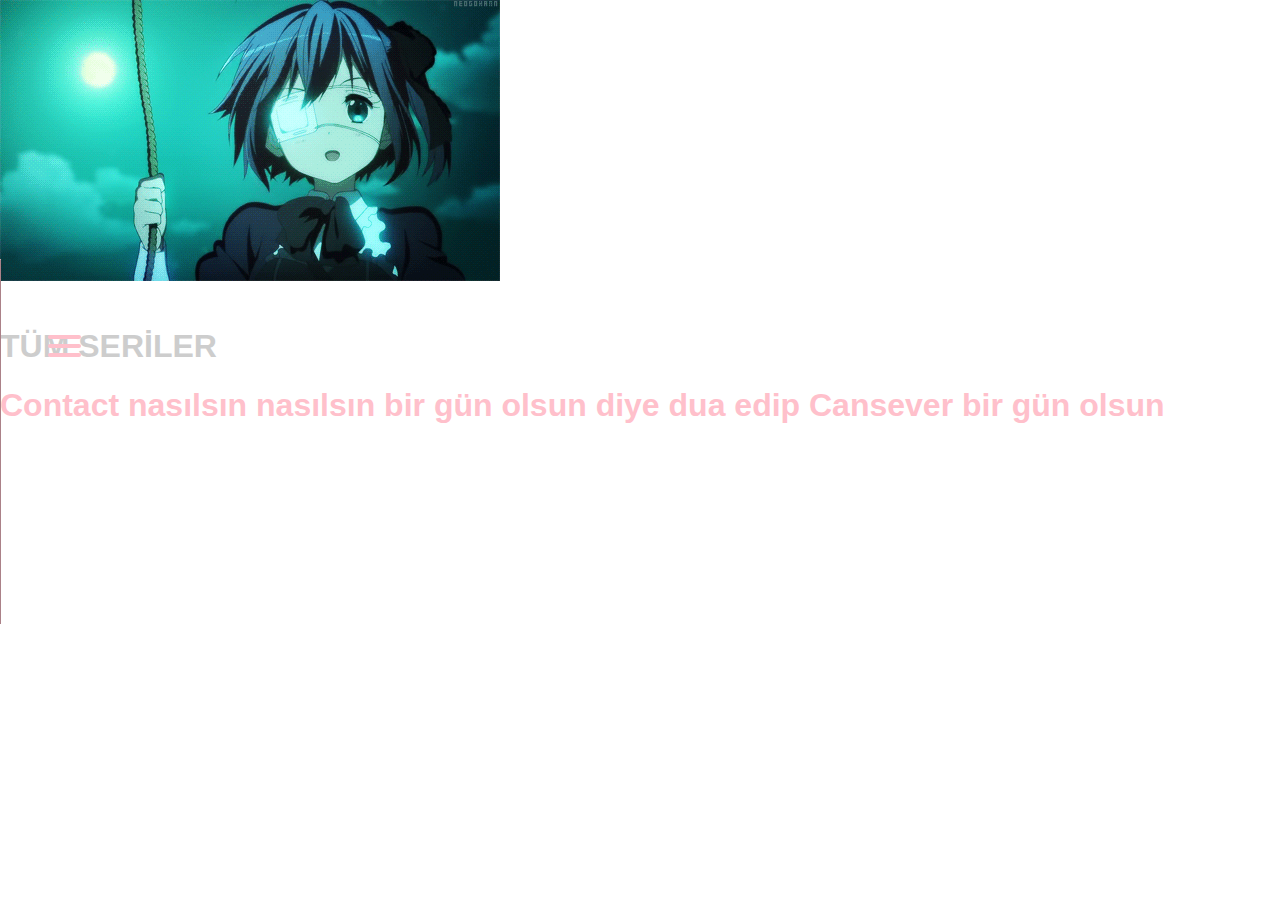
==== list-page.html @ 2a080bba "Add files via upload" ====
<!DOCTYPE html>

<html lang="tr">
<meta http-equiv="X-UA-Compatible content="IE=edge">
<meta name="viewport" content="width=device-width, initial-scale=1">
<meta charset="UTF-8">
<meta name="viewport" content="width=device-width,initial-scale=1.0">
<link rel="stylesheet" href="css/yanmenu.css">
<link rel="stylesheet" href="css/list-page.css">
<link rel="icon" type="png" href="img/logo.png"/>

<body>
	<img class="f1" type="gif" src="img/f1.gif">
<nav role="navigation">
    <div id="menuToggle">
      <input type="checkbox" />
      <span></span>
      <span></span> 
      <span></span> 
      <ul id="menu"> 
        <a href="index.html"><li>ANASAYFA</li></a> 
        <a href="list-page.html"><li>TÜMÜ</li></a> 
        <a href="#"><li>TV SERİLERİ</li></a>
        <a href="list-page.html"><li>FİLMLER</li></a> 
      </ul> 
    </div> 
  </nav> 
<h1 class="baslik">TÜM SERİLER</h1>
<a href="video-page.html"><h1 class="bolum">Contact nasılsın nasılsın bir gün olsun diye dua edip Cansever bir gün olsun</h1> </a>

	
	
	
</body>
</html>
---- css/yanmenu.css ----
body
{
  margin: 0;
  padding: 0;
  
  
  
  color: #cdcdcd;
  font-family: "Avenir Next", "Avenir", sans-serif;
}

a
{
  text-decoration: none;
  color: pink;
  
  transition: color 0.3s ease;
}

a:hover
{
  color: tomato;
}

#menuToggle
{
  display: block;
  position: relative;
  top: 50px;
  margin-left: 48px;
  
  z-index: 1;
  
  -webkit-user-select: none;
  user-select: none;
}

#menuToggle input
{
  display: block;
  width: 42px;
  height: 43px;
  position: absolute;
  top: -7px;
  left: -5px;
  
  cursor: pointer;
  
  opacity: 0; /* hide this */
  z-index: 2; /* and place it over the hamburger */
  
  -webkit-touch-callout: none;
}

/*
 * Just a quick hamburger
 */
#menuToggle span
{
  display: block;
  width: 33px;
  height: 4px;
  margin-bottom: 5px;
  position: relative;
  
  background: pink;
  border-radius: 3px;
  
  z-index: 1;
  
  transform-origin: 4px 0px;
  
  transition: transform 0.5s cubic-bezier(0.77,0.2,0.05,1.0),
              background 0.5s cubic-bezier(0.77,0.2,0.05,1.0),
              opacity 0.55s ease;
}

#menuToggle span:first-child
{
  transform-origin: 0% 0%;
}

#menuToggle span:nth-last-child(2)
{
  transform-origin: 0% 100%;
}

/* 
 * Transform all the slices of hamburger
 * into a crossmark.
 */
#menuToggle input:checked ~ span
{
  opacity: 1;
  transform: rotate(45deg) translate(-2px, -1px);
  background: pink;
}

/*
 * But let's hide the middle one.
 */
#menuToggle input:checked ~ span:nth-last-child(3)
{
  opacity: 0;
  transform: rotate(0deg) scale(0.2, 0.2);
}

/*
 * Ohyeah and the last one should go the other direction
 */
#menuToggle input:checked ~ span:nth-last-child(2)
{
  transform: rotate(-45deg) translate(0, -1px);
}

/*
 * Make this absolute positioned
 * at the top left of the screen
 */
#menu
{
  position: absolute;
  min-height: 100%;
  
  width: 150px;
  margin: -100px 0 0 -50px;
  padding: 50px;
  padding-top: 125px;
  outline-width: 3px;
  outline-color: pink ;
  background: #232323;
  outline-style:outset;
  list-style-type: none;
  -webkit-font-smoothing: antialiased;
  /* to stop flickering of text in safari */
  
  transform-origin: 0% 0%;
  transform: translate(-100%, 0);
  
  transition: transform 0.5s cubic-bezier(0.77,0.2,0.05,1.0);
}

#menu li
{
  padding: 10px 0;
  font-size: 22px;
}

/*
 * And let's slide it in from the left
 */
#menuToggle input:checked ~ ul
{
  transform: none;
}  
@media (max-width:500px){
#menuToggle{top: 30px;margin-left: 25px;}
#menu{width: 100px;}

}
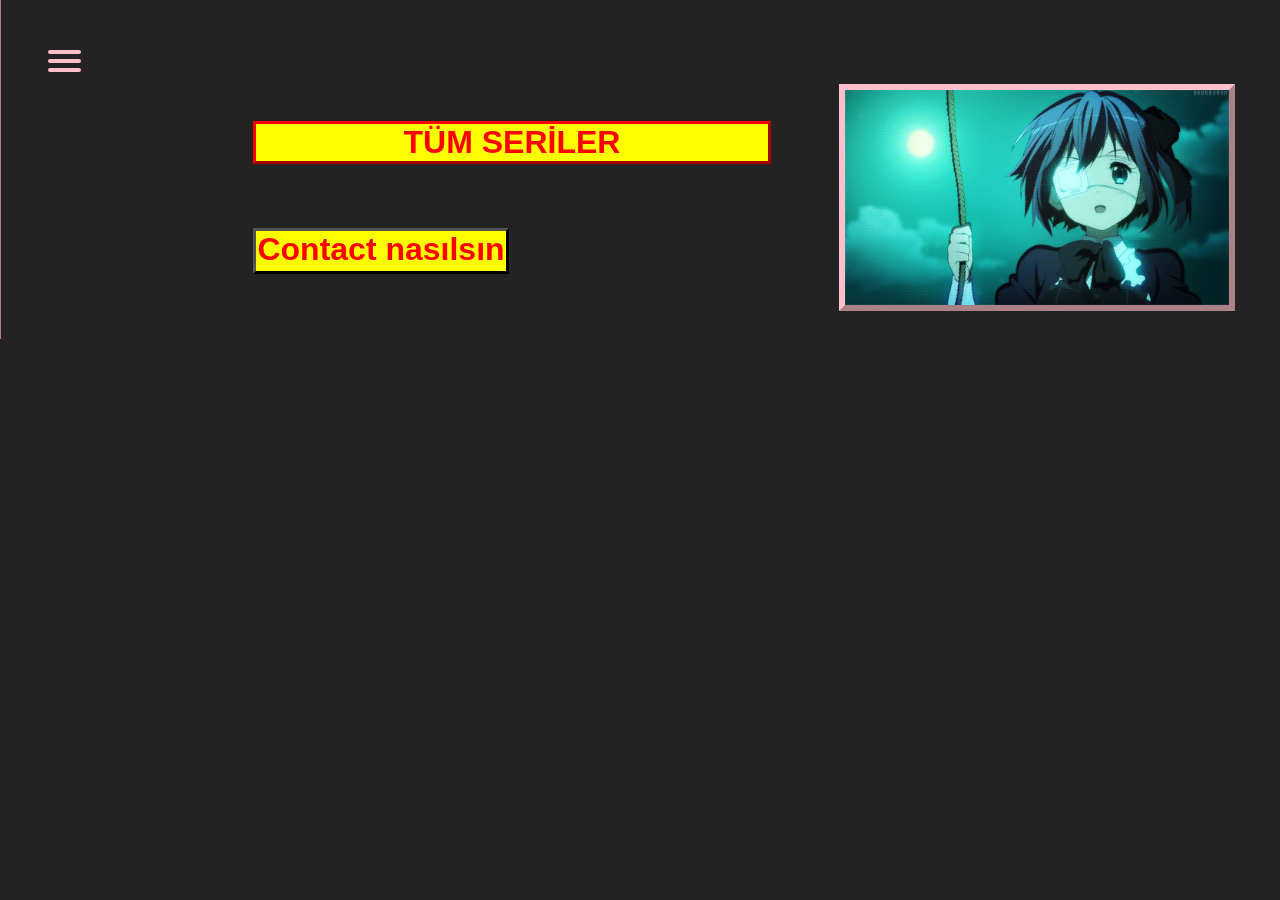
==== commit f52a64a1: "Add files via upload" ====
--- a/list-page.html
+++ b/list-page.html
@@ -8,7 +8,9 @@
 <link rel="stylesheet" href="css/yanmenu.css">
 <link rel="stylesheet" href="css/list-page.css">
 <link rel="icon" type="png" href="img/logo.png"/>
-
+<script>
+     	window.alert("Bakma Bana Öyle Bitiremedim Daha.d");
+</script>
 <body>
 	<img class="f1" type="gif" src="img/f1.gif">
 <nav role="navigation">
--- a/css/yanmenu.css
+++ b/css/yanmenu.css
@@ -155,6 +155,6 @@
 }  
 @media (max-width:500px){
 #menuToggle{top: 30px;margin-left: 25px;}
-#menu{width: 100px;}
+#menu{width: 35%;}
 
 }--- a/css/list-page.css
+++ b/css/list-page.css
@@ -0,0 +1,39 @@
+body{background: #232323}
+	.baslik{
+margin-left:20%;
+      width:40%; 
+      margin-top: 8%;
+      font-size:25px;
+
+background-color:#FFFF00;
+  text-align:center;     
+	  outline-style:outset;
+       outline-width:3px; 
+       	ont-face:'verdana'; 
+	     outline-color:red; 
+	  
+	  color:red;
+}
+.f1{width:30%;
+height:100%;margin-right: 4%;float:right;
+margin-top : 7%;
+outline-width:6px; 
+outline-color: pink;
+outline-style:outset;
+}
+.bolum{margin-left:20%;
+      width:250px; height: 40px;
+      margin-top: 70px;
+
+background-color:#FFFF00;
+  text-align:center;     
+	  outline-style:outset;
+       outline-width:3px; 
+       	
+	     outline-color:black; 
+	  
+	overflow-x:none; overflow: auto; 
+	  color:red;
+}
+@media (min-width:500px){
+	.baslik{font-size: xx-large}}